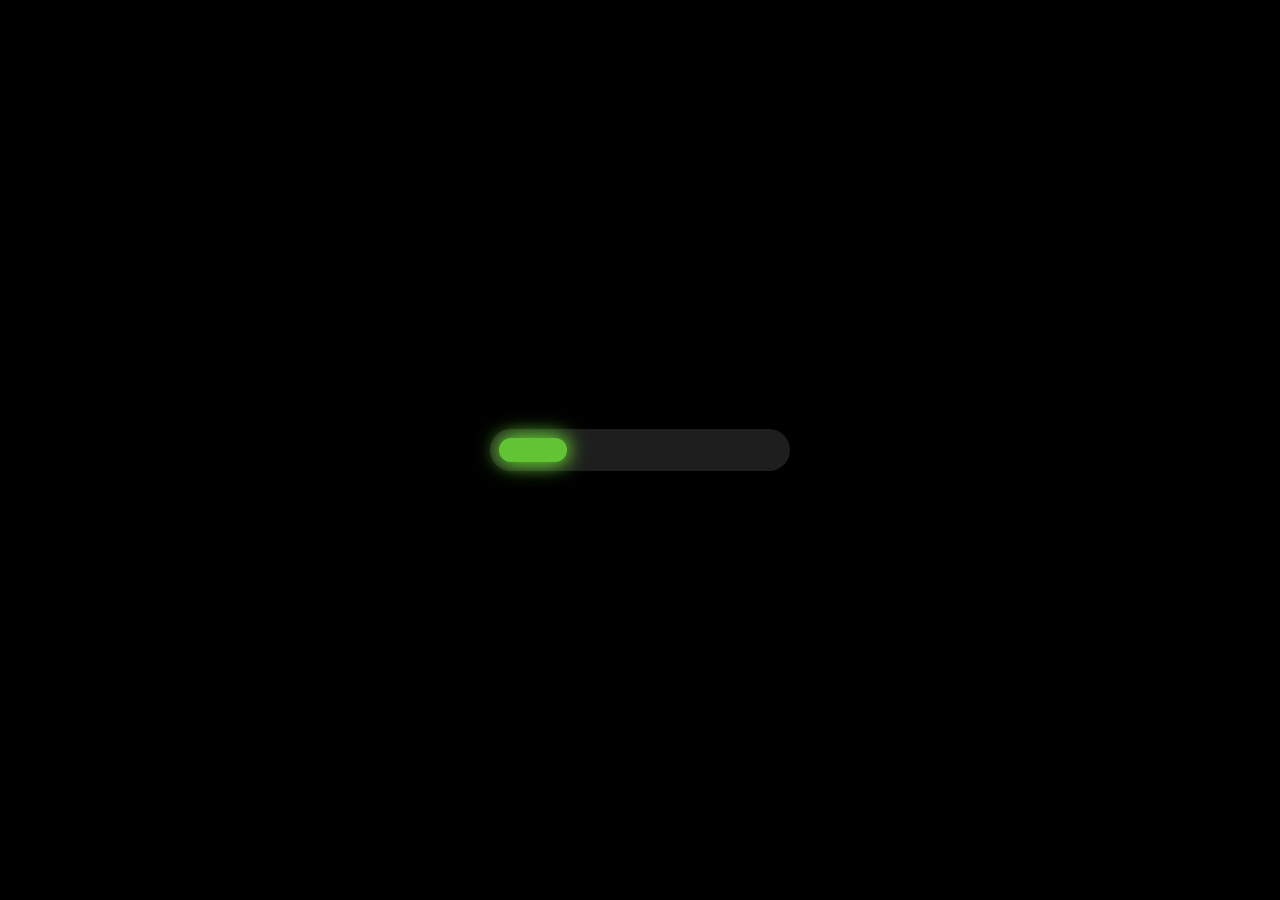
==== index.html @ 79858a69 "Add files via upload" ====
<!DOCTYPE html>
<html>
  <head>
    <link rel="preconnect" href="https://fonts.gstatic.com">
    <link href="https://fonts.googleapis.com/css2?family=Stint+Ultra+Expanded&display=swap" rel="stylesheet">
    <meta name="viewport" content="width=device-width, initial-scale=1, minimum-scale=1, maximum-scale=3">
    <script src="https://code.jquery.com/jquery-3.5.1.min.js" integrity="sha256-9/aliU8dGd2tb6OSsuzixeV4y/faTqgFtohetphbbj0=" crossorigin="anonymous"></script>
    <!-- MY CUSTOM CSS -->
      <link href="https://pagecdn.io/lib/easyfonts/pecita.css" rel="stylesheet" />
      <link rel="stylesheet" href="./happyNewyear.css">


    <script type="text/javascript">
      function clickEffect(e){
        var d=document.createElement("div");
        d.className="clickEffect";
        d.style.top=e.clientY+"px";d.style.left=e.clientX+"px";
        document.body.appendChild(d);
        d.addEventListener('animationend',function(){d.parentElement.removeChild(d);}.bind(this));
      }
      document.addEventListener('click',clickEffect);
    </script>

  </head>

<body>

<div class="neon-bar">
  <progress class='bar' value='0' max='100'></progress>
</div>
  <!-- for button audio -->
  <div id="full_screen">
    <audio id="myAudio" preload loop>
      <source src="./type.wav" type="audio/ogg">
    </audio>
  <!-- ....... -->

    <!-- main body -->
    <h3>HAPPY NEW YEAR 2022 :)</h3>
      <img src = "./tree.svg" alt="My Happy SVG"/>
    <p>hi there. how are you?</p>

     
    <button onclick="typeWriter()"> <a href ="#">
      <span></span>
      <span></span>
      <span></span>
      <span></span>I am fine.</a></button>

    <p id="para0"></p>
    <button id="button0" style="display: none;" onclick="typeWriter1()"><a href ="#">
      <span></span>
      <span></span>
      <span></span>yes. what is this ?</a></button>

    <p id="para1"></p>
    <button id="button1" style="display: none;" onclick="typeWriter2()"><a href ="#">
      <span></span>
      <span></span>
      <span></span>it's wired</a></button>

    <p id="para2"></p>
    <button id="button2" style="display: none;" onclick="typeWriter3()"><a href ="#">
      <span></span>
      <span></span>
      <span></span>Ok. lets see. count me in</a></button>
    <button id="button2_1" style="display: none;" onclick="exitWindow()"><a href ="#">
      <span></span>
      <span></span>
      <span></span>No. I don't like it </a></button>


    <p id="para3"></p>
    <button id="button3" style="display: none;" onclick="typeWriter4()"><a href ="#">
      <span></span>
      <span></span>
      <span></span>haa bawa I am fine. Look I am smiling :) plus I am little excited for the new deacade.</a></button>

    <p id="para4"></p>
    <button id="button4" style="display: none;" onclick="typeWriter5()"><a href ="#">
      <span></span>
      <span></span>
      <span></span>yes kind of! 2020 was fun indeed.</a></button>

    <p id="para5"></p>
    <button id="button5" style="display: none;" onclick="typeWriter6()"><a href ="#">
      <span></span>
      <span></span>
      <span></span>I'll do it later maybe.</a></button>

    <p id="para6"></p>
    <button id="button6" style="display: none;" onclick="typeWriter7()"><a href ="#">
      <span></span>
      <span></span>
      <span></span>let me see it.</a></button>
    <!-- end main body -->


    <!-- wish card  -->
    <div class='
    
    ' id="wish_card" style="display: none;">
      <div class='card' >
          <div class='front face' >
              <img src='./mainCard.png'/>
          </div>
          <div class="back face">
              <p> Hope this year bring you tons of great memories filled with good vibes. *Keep smiling* </p>
          </div>
      </div>
    </div>
  </br>
  <!-- end wish card -->


    <p id="para7"></p>
    <button id="button7" style="display: none;" onclick="typeWriter8()"><a href ="#">
      <span></span>
      <span></span>
      <span></span>it was okay type</a></button>

      <p id="para8"></p>

    <p id="paraGift"></p>
    <button id="buttonGift" style="display: none;" ><a href ="./yourGift.html">
      <span></span>
      <span></span>
      <span></span>Where is my gift?</a></button>




  </div>

<script>
var speed = 80;
var sound = document.getElementById("myAudio");

// exit function
function exitWindow(){
  let exit = confirm("you Sure? you are about to quit the session ... are you really going to hit OK?");
  if (exit == true) {
    document.getElementsByTagName ('html') [0] .remove ()
    window.close();
  } else {
    typeWriter3()
  }
}



// text here
var i = 0;
var txt = `happy to hear that, you are having good days. And I hope you keep smiling. Are you confused about "what is happening right here?" `;

var i1 = 0;
var txt1 = 'well calm down! I was just having my leisure hours. In between, I felt to know that we are about to start a new decade. So I just thought I should wish you a "HAPPY NEW YEAR". And this is what I found unique so far. I hope you like it?';

var i2 = 0;
var txt2= `yeah! I know it is weird indeed. let's stick with it naa. just a little`;

var i3 = 0;
var txt3= `you are not terminating the session... routing you onboard... so again are you fine naa. I mean obviously, a new year with tons of excitement is finally hitting at the door. `;

var i4 = 0;
var txt4 = `Cool... to be honest, I am also excited for the new year. even though I am not gonna resolute anything as I used to do till last years. because I have begun to understand that "resolution" Is just a one-day thing. we both know that it is just not that easy or realistic. events do change with time, and I find it terrifying. we can't preplan the future although we can try to make it even better than it was before. Still, I have to accept that the year 2020 was priceless. It was a great lesson for humanity and to me, it was unusual * Do I have to explain? ... you know that, right! *`

var i5 = 0;
var txt5 =`I want you to take a long breath, forget everything, a cute smile, amazing vibes, and click a picture of you. save it to secure data storage. Let us see if we actually live year by year.
could you please do that?`

var i6 = 0;
var txt6 = `Ok fine. I don't know if you still remember... We used to share machine-made new year greeting cards in our school. I mean it was like an untold culture that constrains us to share cards before we all left for winter vacation.
*so here I made a kind of hand-made card for you but in the form of 0 and 1 (s) *`

var i7 = 0;
var txt7 = `Don't laugh haa *unfair* `

var i8 = 0;
var txt8 = `I hope everything has fulfilled that  I have programmed.  Happy new year 2021 my dear!`


// function here
function typeWriter() {
  sound.play()
  if (i < txt.length) {
    document.getElementById("para0").innerHTML += txt.charAt(i);
    $(document).scrollTop($(document).height());
    i++;
    setTimeout(typeWriter, speed);
  }
  if (i == txt.length){
    sound.pause()
    $(document).scrollTop($(document).height());
    document.getElementById("button0").style = `display: "block"`
  }
}

function typeWriter1() {
  sound.play()
  if (i1 < txt1.length) {
    document.getElementById("para1").innerHTML += txt1.charAt(i1);
    $(document).scrollTop($(document).height());
    i1++;
    setTimeout(typeWriter1, speed);
  }
  if (i1 == txt1.length){
    sound.pause()
    $(document).scrollTop($(document).height());
    document.getElementById("button1").style = `display: "block"`
  }
}

function typeWriter2() {
  sound.play()
  if (i2 < txt2.length) {
    document.getElementById("para2").innerHTML += txt2.charAt(i2);
    $(document).scrollTop($(document).height());
    i2++;
    setTimeout(typeWriter2, speed);
  }
  if (i2 == txt2.length){
    sound.pause()
    $(document).scrollTop($(document).height());
    document.getElementById("button2").style = `display: "block"`
    document.getElementById("button2_1").style = `display: "block"`

  }
}

function typeWriter3() {
  sound.play()
  if (i3 < txt3.length) {
    document.getElementById("para3").innerHTML += txt3.charAt(i3);
    $(document).scrollTop($(document).height());
    i3++;
    setTimeout(typeWriter3, speed);
  }
  if (i3 == txt3.length){
    sound.pause()
    $(document).scrollTop($(document).height());
    document.getElementById("button3").style = `display: "block"`
  }
}

function typeWriter4() {
  sound.play()
  if (i4 < txt4.length) {
    document.getElementById("para4").innerHTML += txt4.charAt(i4);
    $(document).scrollTop($(document).height());
    i4++;
    setTimeout(typeWriter4, speed);
  }
  if (i4 == txt4.length){
    sound.pause()
    $(document).scrollTop($(document).height());
    document.getElementById("button4").style = `display: "block"`
  }
}

function typeWriter5() {
  sound.play()
  if (i5 < txt5.length) {
    document.getElementById("para5").innerHTML += txt5.charAt(i5);
    $(document).scrollTop($(document).height());
    i5++;
    setTimeout(typeWriter5, speed);
  }
  if (i5 == txt5.length){
    sound.pause()
    $(document).scrollTop($(document).height());
    document.getElementById("button5").style = `display: "block"`
  }
}

function typeWriter6() {
  sound.play()
  if (i6 < txt6.length) {
    document.getElementById("para6").innerHTML += txt6.charAt(i6);
    $(document).scrollTop($(document).height());
    i6++;
    setTimeout(typeWriter6, speed);
  }
  if (i6 == txt6.length){
    sound.pause()
    $(document).scrollTop($(document).height());
    document.getElementById("button6").style = `display: "block"`

  }
}

function typeWriter7() {
  sound.play()
  if (i7 < txt7.length) {
    document.getElementById("para7").innerHTML += txt7.charAt(i7);
    $(document).scrollTop($(document).height());
    i7++;
    setTimeout(typeWriter7, speed);
  }
  if (i7 == txt7.length){
    sound.pause()
    $(document).scrollTop($(document).height());
    document.getElementById("button7").style = `display: "block"`
    document.getElementById("wish_card").style = `display: "block"`


  }
}

function typeWriter8() {
  sound.play()
  if (i8 < txt8.length) {
    document.getElementById("para8").innerHTML += txt8.charAt(i8);
    $(document).scrollTop($(document).height());
    i8++;
    setTimeout(typeWriter8, speed);
  }
  if (i8 == txt8.length){
    sound.pause()
    $(document).scrollTop($(document).height());
    document.getElementById("buttonGift").style = `display: "block"`

  }
}


// click effect
function clickEffect(e){
	var d=document.createElement("div");
	d.className="clickEffect";
	d.style.top=e.clientY+"px";d.style.left=e.clientX+"px";
	document.body.appendChild(d);
	d.addEventListener('animationend',function(){d.parentElement.removeChild(d);}.bind(this));
}
document.addEventListener('click',clickEffect);

// progress bar
const progressBar = document.querySelector(".bar"),
progressBarValue = document.querySelector('.bar__value');
let value = 0;
const progressDiv = document.querySelector(".neon-bar");

const max = 100;

let anim = setInterval(() => {
  if (value == max) {
    clearInterval(anim);
    progressDiv.style.display = "none";
  } else {
    value += 1;
    progressBar.value = value;
  }
},30);


</script>

</body>
</html>
---- happyNewyear.css ----
/* @import url('https://fonts.googleapis.com/css2?family=Comforter+Brush&display=swap'); */

/* @font-face {
  font-family: GraublauWeb;
  font-weight: bold;
  src: url("./Pecita(old).otf") format("opentype");
} */

body,
a {
  /* font-family: "Stint Ultra Expanded", cursive !important; */
  /* font-family: 'Comforter Brush', cursive !important; */
  font-family: "pecita" !important;
  font-size: 30px;
  color: #1dc21d;
  background-color: #030303;
  padding: 30px;
  overflow: auto;
  background-size: cover;
}

img {
  border: none !important;
  width: 150px;
}

body::-webkit-scrollbar {
  display: none;
}

button:active {
  transform: translateY(4px);
}

button {
  cursor: pointer;
  position: relative;
  line-height: 24px;
  font-weight: 600;
  background-color: transparent;
  border: 0px;
}

/* click effect */
div.clickEffect {
  position: fixed;
  box-sizing: border-box;
  border-style: solid;
  border-color: #1dc21d;
  border-radius: 50%;
  animation: clickEffect 0.4s ease-out;
  z-index: 99999;
}
@keyframes clickEffect {
  0% {
    opacity: 1;
    width: 0.5em;
    height: 0.5em;
    margin: -0.25em;
    border-width: 0.5rem;
  }
  100% {
    opacity: 0.2;
    width: 15em;
    height: 15em;
    margin: -7.5em;
    border-width: 0.03rem;
  }
}
/* click effect end */

/* wish card css */
.cards {
  padding-top: 20px;
  display: flex;
  padding: 35px !important;
  margin: 12px !important;
  justify-content: center;
}
.card {
  width: 180px;
  height: 180px;
  position: relative;
  perspective: 700px;

  margin: 10px;
}
.card:hover .front {
  transform: rotateY(-80deg);
}
.card:hover .back {
  transform: rotateY(20deg);
}
.card:hover .face {
  transition: all 0.3s ease-out;
}
.face {
  position: absolute;
  top: 0;
  left: 0;
  width: 100%;
  height: 100%;
  backface-visibility: hidden;
  transition: all 0.5s ease-out;
  transform-origin: 0 0;
}
.front {
  transform: rotateY(0deg);
  z-index: 2;
}
.back {
  background: #9dcc78;
  transform: rotateY(0deg);
  z-index: 1;
  padding: 0px 26px !important;
  font-size: 15px;
  color: red;
  border: solid;
}

#wish_card {
  display: flex;
  justify-content: center;
}

/* Not related */
* {
  box-sizing: border-box;
}
.back {
  padding: 3em;
}
.back h2 {
  font-size: 1.5rem;
  text-align: center;
  margin-top: 0;
}
/* end wish card */

img {
  border: solid;
}

/* galaxy background */

/* end galaxy background */

/* neon button */
/* * {
  margin: 0;
  padding: 0;
  font-family: consolas;
  box-sizing: border-box;
}
body {
  display: flex;
  justify-content: center;
  align-items: center;
  min-height: 100vh;
  flex-direction: column;
  background-color: #000;
} */
a {
  position: relative;
  display: inline-block;
  padding: 25px 30px;
  margin: 0px;
  color: #00ff54;
  font-size: 24px;
  text-decoration: none;
  text-transform: uppercase;
  overflow: hidden;
  transition: 0.5s;
  letter-spacing: 4px;
  -webkit-box-reflect: below 10px
    linear-gradient(
      transparent,
      transparent,
      rgba(0, 0, 0, 0.13333333333333333)
    );
}
a:link,
a:active {
  color: #00ff54;
}
a:hover {
  background: #00ff54;
  color: #050801;
  box-shadow: 0 0 5px #00ff54, 0 0 25px #00ff54, 0 0 50px #00ff54,
    0 0 200px #00ff54;
}
a span {
  position: absolute;
  display: block;
}

a span:nth-child(1) {
  top: 0;
  left: -100%;
  width: 100%;
  height: 2px;
  background: linear-gradient(90deg, transparent, #00ff54);
  animation: animate1 1s linear infinite;
}
@keyframes animate1 {
  0% {
    left: -100%;
  }
  50%,
  100% {
    left: 100%;
  }
}

a span:nth-child(2) {
  top: -100%;
  right: 0;
  height: 100%;
  width: 2px;
  background: linear-gradient(180deg, transparent, #00ff54);
  animation: animate2 1s linear infinite;
  animation-delay: 0.25s;
}
@keyframes animate2 {
  0% {
    top: -100%;
  }
  50%,
  100% {
    top: 100%;
  }
}

a span:nth-child(3) {
  bottom: 0;
  right: -100%;
  width: 100%;
  height: 2px;
  background: linear-gradient(90deg, transparent, #00ff54);
  animation: animate3 1s linear infinite;
  animation-delay: 0.5s;
}
@keyframes animate3 {
  0% {
    right: -100%;
  }
  50%,
  100% {
    right: 100%;
  }
}

a span:nth-child(4) {
  left: 0;
  bottom: -100%;
  width: 2px;
  height: 100%;
  background: linear-gradient(90deg, transparent, #00ff54);
  animation: animate4 1s linear infinite;
  animation-delay: 0.75s;
}
@keyframes animate4 {
  0% {
    bottom: -100%;
  }
  50%,
  100% {
    bottom: 100%;
  }
}

/* neon button end */

/* tree */
body {
  background-color: black;
  display: flex;
  flex-direction: column;
  justif-content: center;
}

.container {
  width: 300px;
  margin-left: auto;
  margin-right: auto;
  animation: neonFlicker 10s linear infinite;
}

@keyframes neonFlicker {
  from {
    opacity: 1;
  }

  4% {
    opacity: 0.9;
  }

  6% {
    opacity: 0.85;
  }

  8% {
    opacity: 0.95;
  }

  10% {
    opacity: 0.9;
  }

  11% {
    opacity: 0.922;
  }

  12% {
    opacity: 0.9;
  }

  14% {
    opacity: 0.95;
  }

  16% {
    opacity: 0.98;
  }

  17% {
    opacity: 0.9;
  }

  19% {
    opacity: 0.93;
  }

  20% {
    opacity: 0.99;
  }

  24% {
    opacity: 1;
  }

  26% {
    opacity: 0.94;
  }

  28% {
    opacity: 0.98;
  }

  37% {
    opacity: 0.93;
  }

  38% {
    opacity: 0.5;
  }

  39% {
    opacity: 0.96;
  }

  42% {
    opacity: 1;
  }

  44% {
    opacity: 0.97;
  }

  46% {
    opacity: 0.94;
  }

  56% {
    opacity: 0.9;
  }

  58% {
    opacity: 0.9;
  }

  60% {
    opacity: 0.99;
  }

  68% {
    opacity: 1;
  }

  70% {
    opacity: 0.9;
  }

  72% {
    opacity: 0.95;
  }

  93% {
    opacity: 0.93;
  }

  95% {
    opacity: 0.95;
  }

  97% {
    opacity: 0.93;
  }

  to {
    opacity: 1;
  }
}

/* progress bar */

.bar {
  -webkit-appearance: none;
  height: 1.4em;
  width: 300px !important;
  position: absolute;
  width: 100%;
  top: 50%;
  left: 50%;
  transform: translate(-50%, -50%);
  z-index: 2;
}
.neon-bar:after {
  background-color: #000;
  position: fixed;
  top: 0;
  left: 0;
  width: 100%;
  height: 100%;
  content: "";
  z-index: 1;
}
.bar::-webkit-progress-bar {
  padding: 0.3em;
  border-radius: calc(1.4em / 2);
  background: #1e1e1e;
}

.bar::-webkit-progress-value {
  background: #62c335;
  box-shadow: 0 0 0.6em #62c335, 0 0 0.8em #62c335;
  border-radius: calc(1.4em / 2);
}

.bar__value {
  color: #fc0349;
  font-size: 1.2em;
  line-height: 1.4em;
  letter-spacing: 1px;
  text-shadow: 0 0 0.3em #f70348, 0 0 0.6em #de0340;
  margin-left: 0.5em;
}
/* media queries */

@media only screen and (max-width: 768px) {
  #full_screen {
    text-align: center;
  }
  a {
    font-size: 25px;
  }
  img {
    border: none !important;
    width: 5 0%;
  }
}
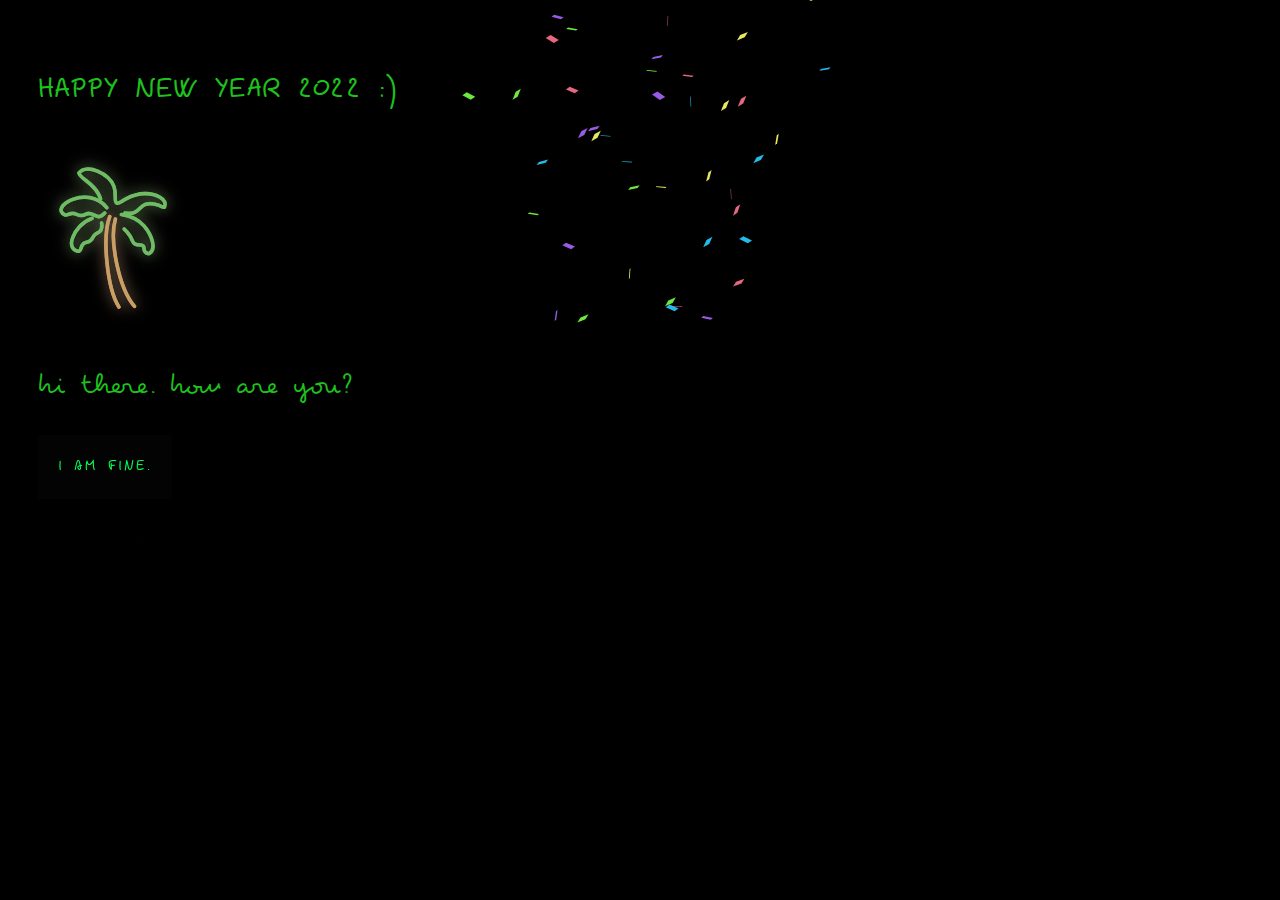
==== commit 4f951aaf: "happy new year commit 2022" ====
--- a/index.html
+++ b/index.html
@@ -36,8 +36,8 @@
   <!-- ....... -->
 
     <!-- main body -->
-    <h3>HAPPY NEW YEAR 2022 :)</h3>
-      <img src = "./tree.svg" alt="My Happy SVG"/>
+    <h3 onclick="tadaFunction()">HAPPY NEW YEAR 2022 :)</h3>  
+    <img onclick="tadaFunction()" src = "./tree.svg" alt="My Happy SVG"/>
     <p>hi there. how are you?</p>
 
      
@@ -64,23 +64,26 @@
       <span></span>
       <span></span>
       <span></span>Ok. lets see. count me in</a></button>
+
+
     <button id="button2_1" style="display: none;" onclick="exitWindow()"><a href ="#">
       <span></span>
       <span></span>
-      <span></span>No. I don't like it </a></button>
+      <span></span>No. I don't like it. plus I am busy with the shift.</a></button>
 
 
     <p id="para3"></p>
     <button id="button3" style="display: none;" onclick="typeWriter4()"><a href ="#">
       <span></span>
       <span></span>
-      <span></span>haa bawa I am fine. Look I am smiling :) plus I am little excited for the new deacade.</a></button>
+      <span></span>haa bawa I am fine. Look I am smiling :) plus I am <del>little</del> very excited for the new year.</a></button>
 
     <p id="para4"></p>
-    <button id="button4" style="display: none;" onclick="typeWriter5()"><a href ="#">
-      <span></span>
-      <span></span>
-      <span></span>yes kind of! 2020 was fun indeed.</a></button>
+    <button id="button4" style="display: none;" onclick="typeWriter5()"><a href ="#tweety">
+      <span></span>
+      <span></span>
+      <img class="displayBlock" src = "./eyeRoll.gif" id="tweety" alt="My Happy eyeRoll"/>
+      <span></span>you are...</a></button>
 
     <p id="para5"></p>
     <button id="button5" style="display: none;" onclick="typeWriter6()"><a href ="#">
@@ -114,10 +117,12 @@
 
 
     <p id="para7"></p>
+    <div class="mount"></div>
     <button id="button7" style="display: none;" onclick="typeWriter8()"><a href ="#">
       <span></span>
       <span></span>
-      <span></span>it was okay type</a></button>
+    
+      <span></span>it was okay type. And I have to rush out. BYE HAA</a></button>
 
       <p id="para8"></p>
 
@@ -125,7 +130,7 @@
     <button id="buttonGift" style="display: none;" ><a href ="./yourGift.html">
       <span></span>
       <span></span>
-      <span></span>Where is my gift?</a></button>
+      <span></span>And where is my gift?</a></button>
 
 
 
@@ -133,7 +138,7 @@
   </div>
 
 <script>
-var speed = 80;
+var speed = 0;
 var sound = document.getElementById("myAudio");
 
 // exit function
@@ -151,33 +156,32 @@
 
 // text here
 var i = 0;
-var txt = `happy to hear that, you are having good days. And I hope you keep smiling. Are you confused about "what is happening right here?" `;
+var txt = `happy to hear that you are having good days. Are you confused about "what is happening right here?" `;
 
 var i1 = 0;
-var txt1 = 'well calm down! I was just having my leisure hours. In between, I felt to know that we are about to start a new decade. So I just thought I should wish you a "HAPPY NEW YEAR". And this is what I found unique so far. I hope you like it?';
+var txt1 = `well, calm down! you are already familiar with this layout. See another new year is started. I know this is the cliche tag line but "ye saal kasise khatam ho gaya pata hi nahi chala, (he naa)" I could not miss the opportunity to wish you the best in the world on this beautiful day and so here we are. I don't know if you like this method of wishing new year` 
 
 var i2 = 0;
-var txt2= `yeah! I know it is weird indeed. let's stick with it naa. just a little`;
+var txt2= `yeah! I know it is still weird. but you know, coding is in the blood :) let's stick with it naa. just a little...`;
 
 var i3 = 0;
-var txt3= `you are not terminating the session... routing you onboard... so again are you fine naa. I mean obviously, a new year with tons of excitement is finally hitting at the door. `;
+var txt3= `you are not ending the session... welcome onboard... so again are you fine naa. I mean obviously, a new year with tons of excitement is finally hitting the door. `;
 
 var i4 = 0;
-var txt4 = `Cool... to be honest, I am also excited for the new year. even though I am not gonna resolute anything as I used to do till last years. because I have begun to understand that "resolution" Is just a one-day thing. we both know that it is just not that easy or realistic. events do change with time, and I find it terrifying. we can't preplan the future although we can try to make it even better than it was before. Still, I have to accept that the year 2020 was priceless. It was a great lesson for humanity and to me, it was unusual * Do I have to explain? ... you know that, right! *`
+var txt4 = `Cool... to be honest, I am also excited for the new year.  I reminisce on all of the great things that you have brought me. Thank you for such an amazing friendship, endless love, and support. I am so grateful to have had you by my side through thick and thin and I can’t wait for what is to come in the New Year.`
 
 var i5 = 0;
-var txt5 =`I want you to take a long breath, forget everything, a cute smile, amazing vibes, and click a picture of you. save it to secure data storage. Let us see if we actually live year by year.
-could you please do that?`
+var txt5 =`I want you to take a long breath, forget everything, a cute smile, amazing vibes, and think about something that makes you... *YOU* 
+see, there is a struggle, there is pain, and there is life. `
 
 var i6 = 0;
-var txt6 = `Ok fine. I don't know if you still remember... We used to share machine-made new year greeting cards in our school. I mean it was like an untold culture that constrains us to share cards before we all left for winter vacation.
-*so here I made a kind of hand-made card for you but in the form of 0 and 1 (s) *`
+var txt6 = `Ok fine. you might remember... That kinda hand-made card you witness earlier. NO? `
 
 var i7 = 0;
 var txt7 = `Don't laugh haa *unfair* `
 
 var i8 = 0;
-var txt8 = `I hope everything has fulfilled that  I have programmed.  Happy new year 2021 my dear!`
+var txt8 = `I hope everything has fulfilled that I have programmed.  Happy new year 2022 my dear!`
 
 
 // function here
@@ -307,6 +311,105 @@
   }
 }
 
+function tadaFunction (){
+  // Dom confetti by Daniel Lundin (https://github.com/daniel-lundin/dom-confetti)
+  const colors = [
+    '#a864fd',
+    '#29cdff',
+    '#78ff44',
+    '#ff718d',
+    '#fdff6a'
+  ];
+
+  function createElements(root, elementCount) {
+    return Array
+      .from({ length: elementCount })
+      .map((_, index) => {
+        const element = document.createElement('div');
+        element.classList = ['fetti'];
+        const color = colors[index % colors.length];
+        element.style['background-color']= color; // eslint-disable-line space-infix-ops
+        element.style.width = '10px';
+        element.style.height = '10px';
+        element.style.position = 'absolute';
+        root.appendChild(element);
+        return element;
+      });
+  }
+
+  function randomPhysics(angle, spread, startVelocity) {
+    const radAngle = angle * (Math.PI / 180);
+    const radSpread = spread * (Math.PI / 180);
+    return {
+      x: 0,
+      y: 0,
+      wobble: Math.random() * 10,
+      velocity: (startVelocity * 0.5) + (Math.random() * startVelocity),
+      angle2D: -radAngle + ((0.5 * radSpread) - (Math.random() * radSpread)),
+      angle3D: -(Math.PI / 4) + (Math.random() * (Math.PI / 2)),
+      tiltAngle: Math.random() * Math.PI
+    };
+  }
+
+  function updateFetti(fetti, progress, decay) {
+    /* eslint-disable no-param-reassign */
+    fetti.physics.x += Math.cos(fetti.physics.angle2D) * fetti.physics.velocity;
+    fetti.physics.y += Math.sin(fetti.physics.angle2D) * fetti.physics.velocity;
+    fetti.physics.z += Math.sin(fetti.physics.angle3D) * fetti.physics.velocity;
+    fetti.physics.wobble += 0.1;
+    fetti.physics.velocity *= decay;
+    fetti.physics.y += 3;
+    fetti.physics.tiltAngle += 0.1;
+
+    const { x, y, tiltAngle, wobble } = fetti.physics;
+    const wobbleX = x + (10 * Math.cos(wobble));
+    const wobbleY = y + (10 * Math.sin(wobble));
+    const transform = `translate3d(${wobbleX}px, ${wobbleY}px, 0) rotate3d(1, 1, 1, ${tiltAngle}rad)`;
+
+    fetti.element.style.transform = transform;
+    fetti.element.style.opacity = 1 - progress;
+
+    /* eslint-enable */
+  }
+
+  function animate(root, fettis, decay) {
+    const totalTicks = 200;
+    let tick = 0;
+
+    function update() {
+      fettis.forEach((fetti) => updateFetti(fetti, tick / totalTicks, decay));
+
+      tick += 1;
+      if (tick < totalTicks) {
+        requestAnimationFrame(update);
+      } else {
+        fettis.forEach((fetti) => root.removeChild(fetti.element));
+      }
+    }
+
+    requestAnimationFrame(update);
+  }
+
+  function confetti(root, {
+      angle = 90,
+      decay = 0.9,
+      spread = 45,
+      startVelocity = 45,
+      elementCount = 50
+    } = {}) {
+    const elements = createElements(root, elementCount);
+    const fettis = elements.map((element) => ({
+      element,
+      physics: randomPhysics(angle, spread, startVelocity)
+    }));
+
+    animate(root, fettis, decay);
+  }
+
+  const mount = document.querySelector('.mount')
+  confetti(mount)
+  }
+
 function typeWriter8() {
   sound.play()
   if (i8 < txt8.length) {
@@ -316,6 +419,7 @@
     setTimeout(typeWriter8, speed);
   }
   if (i8 == txt8.length){
+  tadaFunction()
     sound.pause()
     $(document).scrollTop($(document).height());
     document.getElementById("buttonGift").style = `display: "block"`
@@ -345,13 +449,93 @@
 let anim = setInterval(() => {
   if (value == max) {
     clearInterval(anim);
+  tadaFunction()
     progressDiv.style.display = "none";
   } else {
     value += 1;
     progressBar.value = value;
   }
-},30);
-
+},0);
+
+
+// tada effect
+// Dom confetti by Daniel Lundin (https://github.com/daniel-lundin/dom-confetti)
+const colors = [
+  '#a864fd',
+  '#29cdff',
+  '#78ff44',
+  '#ff718d',
+  '#fdff6a'
+];
+
+function createElements(root, elementCount) {
+  return Array
+    .from({ length: elementCount })
+    .map((_, index) => {
+      const element = document.createElement('div');
+      element.classList = ['fetti'];
+      const color = colors[index % colors.length];
+      element.style['background-color']= color; // eslint-disable-line space-infix-ops
+      element.style.width = '10px';
+      element.style.height = '10px';
+      element.style.position = 'absolute';
+      root.appendChild(element);
+      return element;
+    });
+}
+
+function randomPhysics(angle, spread, startVelocity) {
+  const radAngle = angle * (Math.PI / 180);
+  const radSpread = spread * (Math.PI / 180);
+  return {
+    x: 0,
+    y: 0,
+    wobble: Math.random() * 10,
+    velocity: (startVelocity * 0.5) + (Math.random() * startVelocity),
+    angle2D: -radAngle + ((0.5 * radSpread) - (Math.random() * radSpread)),
+    angle3D: -(Math.PI / 4) + (Math.random() * (Math.PI / 2)),
+    tiltAngle: Math.random() * Math.PI
+  };
+}
+
+function updateFetti(fetti, progress, decay) {
+  /* eslint-disable no-param-reassign */
+  fetti.physics.x += Math.cos(fetti.physics.angle2D) * fetti.physics.velocity;
+  fetti.physics.y += Math.sin(fetti.physics.angle2D) * fetti.physics.velocity;
+  fetti.physics.z += Math.sin(fetti.physics.angle3D) * fetti.physics.velocity;
+  fetti.physics.wobble += 0.1;
+  fetti.physics.velocity *= decay;
+  fetti.physics.y += 3;
+  fetti.physics.tiltAngle += 0.1;
+
+  const { x, y, tiltAngle, wobble } = fetti.physics;
+  const wobbleX = x + (10 * Math.cos(wobble));
+  const wobbleY = y + (10 * Math.sin(wobble));
+  const transform = `translate3d(${wobbleX}px, ${wobbleY}px, 0) rotate3d(1, 1, 1, ${tiltAngle}rad)`;
+
+  fetti.element.style.transform = transform;
+  fetti.element.style.opacity = 1 - progress;
+
+  /* eslint-enable */
+}
+
+function animate(root, fettis, decay) {
+  const totalTicks = 200;
+  let tick = 0;
+
+  function update() {
+    fettis.forEach((fetti) => updateFetti(fetti, tick / totalTicks, decay));
+
+    tick += 1;
+    if (tick < totalTicks) {
+      requestAnimationFrame(update);
+    } else {
+      fettis.forEach((fetti) => root.removeChild(fetti.element));
+    }
+  }
+
+  requestAnimationFrame(update);
+}
 
 </script>
 
--- a/happyNewyear.css
+++ b/happyNewyear.css
@@ -1,16 +1,12 @@
-/* @import url('https://fonts.googleapis.com/css2?family=Comforter+Brush&display=swap'); */
-
-/* @font-face {
+@font-face {
   font-family: GraublauWeb;
   font-weight: bold;
-  src: url("./Pecita(old).otf") format("opentype");
-} */
+  src: url("./Pecita.otf") format("opentype");
+}
 
 body,
 a {
-  /* font-family: "Stint Ultra Expanded", cursive !important; */
-  /* font-family: 'Comforter Brush', cursive !important; */
-  font-family: "pecita" !important;
+  font-family: "GraublauWeb" !important;
   font-size: 30px;
   color: #1dc21d;
   background-color: #030303;
@@ -39,6 +35,11 @@
   font-weight: 600;
   background-color: transparent;
   border: 0px;
+}
+
+.displayBlock {
+  display: block;
+  width: 203px;
 }
 
 /* click effect */
@@ -163,15 +164,15 @@
 a {
   position: relative;
   display: inline-block;
-  padding: 25px 30px;
+  padding: 22px 20px;
   margin: 0px;
   color: #00ff54;
-  font-size: 24px;
+  font-size: 18px !important;
   text-decoration: none;
   text-transform: uppercase;
   overflow: hidden;
   transition: 0.5s;
-  letter-spacing: 4px;
+  letter-spacing: 2px;
   -webkit-box-reflect: below 10px
     linear-gradient(
       transparent,
@@ -455,6 +456,51 @@
   text-shadow: 0 0 0.3em #f70348, 0 0 0.6em #de0340;
   margin-left: 0.5em;
 }
+
+.mount {
+  position: fixed;
+  left: 50%;
+  bottom: 50%;
+  transform: translate(-50%, -50%);
+  pointer-events: none;
+}
+
+
+
+/* ta da gif */
+button {
+  cursor: pointer;
+  font: inherit;
+  margin: 0;
+  padding: 0;
+}
+
+.button {
+  background-color: #404663;
+  color: #fff;
+  border: 0;
+  font-size: 2rem;
+  font-weight: 400;
+  padding: 0.5em 1.25em;
+  border-radius: 0.5em;
+  z-index: 999;
+  position: relative;
+  display: flex;
+  gap: 0.5em;
+  box-shadow:
+    0px 1.7px 2.2px rgba(0, 0, 0, 0.02),
+    0px 4px 5.3px rgba(0, 0, 0, 0.028),
+    0px 7.5px 10px rgba(0, 0, 0, 0.035),
+    0px 13.4px 17.9px rgba(0, 0, 0, 0.042),
+    0px 25.1px 33.4px rgba(0, 0, 0, 0.05),
+    0px 60px 80px rgba(0, 0, 0, 0.07);
+}
+
+.button:active {
+  transform: scale(1.01);
+}
+
+
 /* media queries */
 
 @media only screen and (max-width: 768px) {
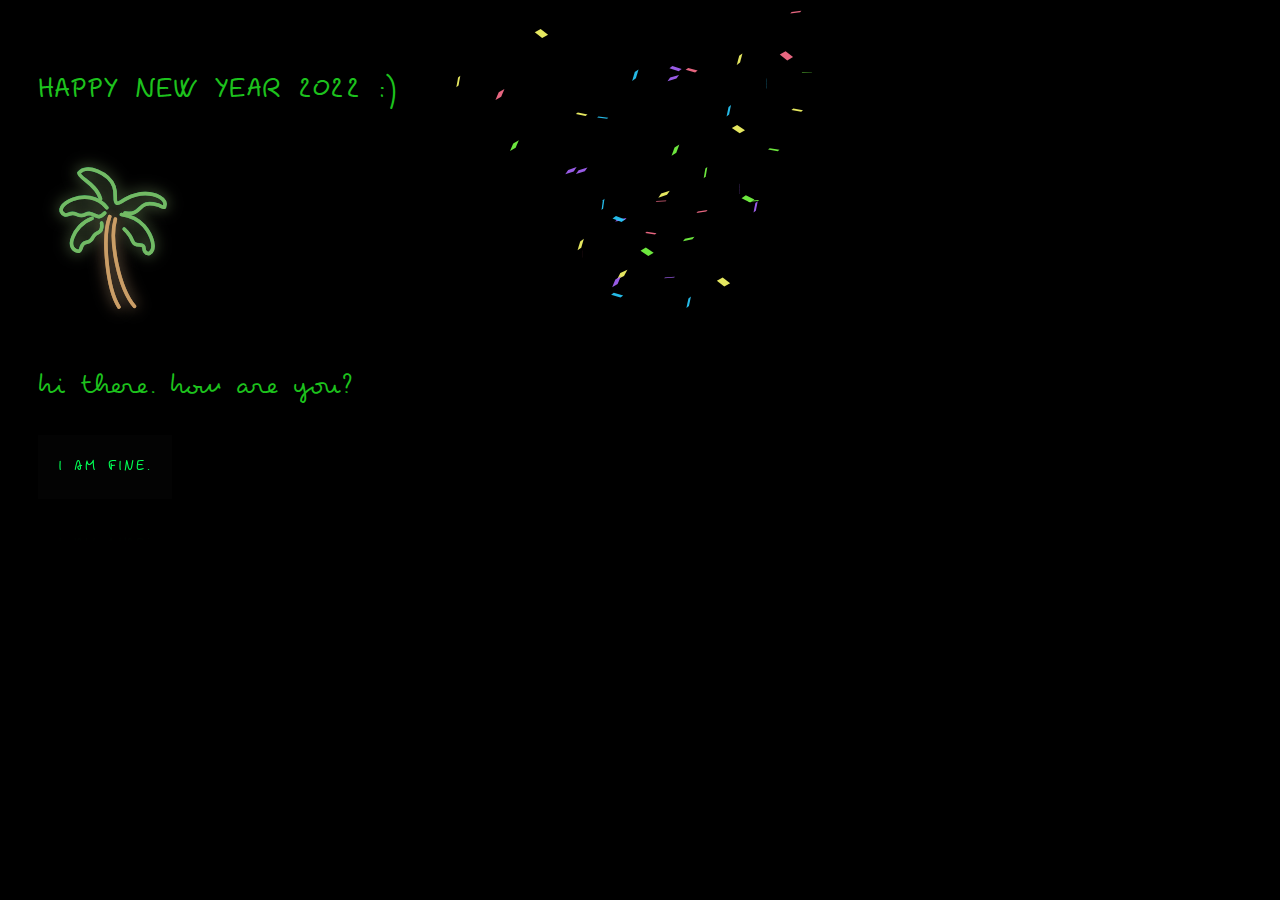
==== commit e792bd9f: "sadness" ====
--- a/index.html
+++ b/index.html
@@ -100,9 +100,7 @@
 
 
     <!-- wish card  -->
-    <div class='
-    
-    ' id="wish_card" style="display: none;">
+    <div class='' id="wish_card" style="display: none;">
       <div class='card' >
           <div class='front face' >
               <img src='./mainCard.png'/>
@@ -115,13 +113,17 @@
   </br>
   <!-- end wish card -->
 
+   <div id="wish_card2" style="display: none;">
+      <img class="displayBlock" src='./insideOUT.gif'/>
+      <p>Make the perfect balance of all your  EMOTIONS.</p>
+    </div>
+
 
     <p id="para7"></p>
     <div class="mount"></div>
     <button id="button7" style="display: none;" onclick="typeWriter8()"><a href ="#">
       <span></span>
       <span></span>
-    
       <span></span>it was okay type. And I have to rush out. BYE HAA</a></button>
 
       <p id="para8"></p>
@@ -138,7 +140,7 @@
   </div>
 
 <script>
-var speed = 0;
+var speed = 60;
 var sound = document.getElementById("myAudio");
 
 // exit function
@@ -306,6 +308,8 @@
     $(document).scrollTop($(document).height());
     document.getElementById("button7").style = `display: "block"`
     document.getElementById("wish_card").style = `display: "block"`
+    document.getElementById("wish_card2").style = `display: "block"`
+
 
 
   }
--- a/happyNewyear.css
+++ b/happyNewyear.css
@@ -20,6 +20,10 @@
   width: 150px;
 }
 
+#wish_card2{
+  display: block;
+}
+
 body::-webkit-scrollbar {
   display: none;
 }
@@ -38,8 +42,12 @@
 }
 
 .displayBlock {
-  display: block;
-  width: 203px;
+ 
+    display: block;
+    margin-left: auto;
+    margin-right: auto;
+    width: 50%;
+
 }
 
 /* click effect */
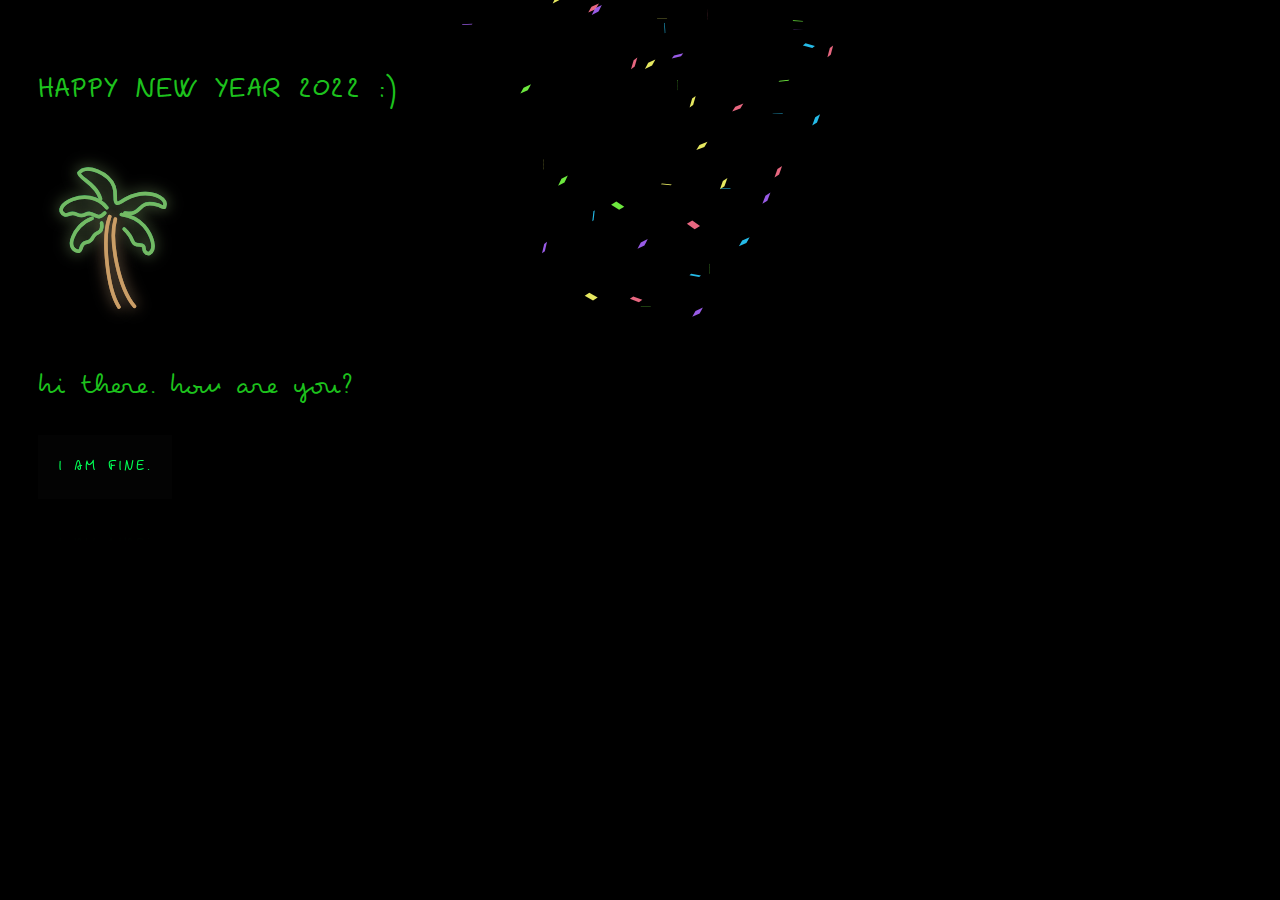
==== commit 364765cc: "meta title updated" ====
--- a/index.html
+++ b/index.html
@@ -8,6 +8,13 @@
     <!-- MY CUSTOM CSS -->
       <link href="https://pagecdn.io/lib/easyfonts/pecita.css" rel="stylesheet" />
       <link rel="stylesheet" href="./happyNewyear.css">
+
+      <!-- og tags -->
+      <title>happy new year 2022</title>
+      <meta property="og:title" content="Happy new year 2022" />
+      <meta property="og:type" content="happ new year" />
+      <meta property="og:url" content="https://thechromosomes.github.io/newYear2022/" />
+      <meta property="og:image" content="./tree.svg" />
 
 
     <script type="text/javascript">
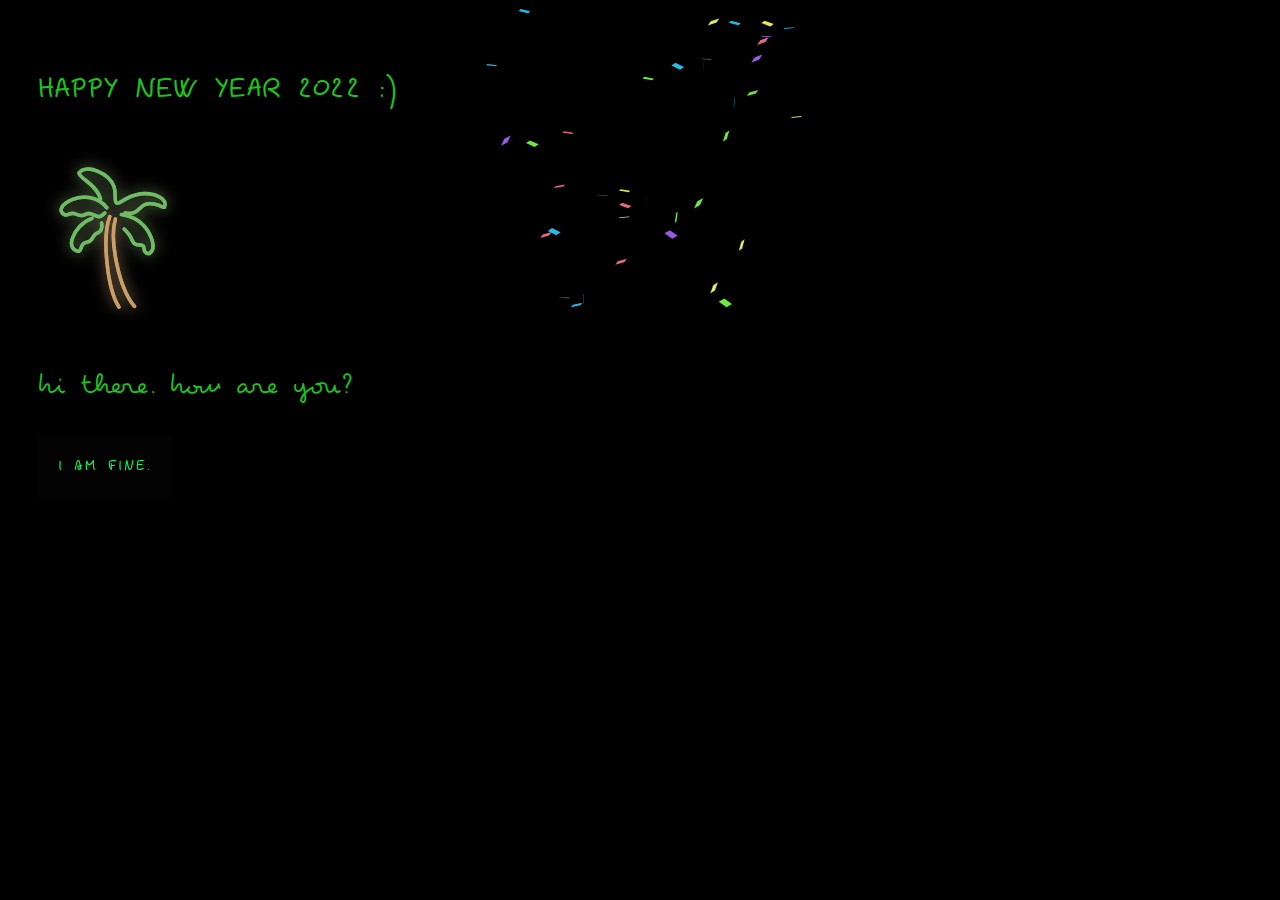
==== commit cb432ce4: "Update index.html" ====
--- a/index.html
+++ b/index.html
@@ -168,7 +168,7 @@
 var txt = `happy to hear that you are having good days. Are you confused about "what is happening right here?" `;
 
 var i1 = 0;
-var txt1 = `well, calm down! you are already familiar with this layout. See another new year is started. I know this is the cliche tag line but "ye saal kasise khatam ho gaya pata hi nahi chala, (he naa)" I could not miss the opportunity to wish you the best in the world on this beautiful day and so here we are. I don't know if you like this method of wishing new year` 
+var txt1 = `well, calm down! you are already familiar with this layout. See another new year is started. I know this is the cliche tag line but "ye saal kasise khatam ho gaya pata hi nahi chala, (he naa)" I could not miss the opportunity to wish you the best in the world on this beautiful day. so here we are. I don't know if you like this method of wishing new year` 
 
 var i2 = 0;
 var txt2= `yeah! I know it is still weird. but you know, coding is in the blood :) let's stick with it naa. just a little...`;
@@ -190,7 +190,7 @@
 var txt7 = `Don't laugh haa *unfair* `
 
 var i8 = 0;
-var txt8 = `I hope everything has fulfilled that I have programmed.  Happy new year 2022 my dear!`
+var txt8 = `I hope everything has fulfilled that I have programmed.  Happy new year 2022 my dear! BYE :-*`
 
 
 // function here
